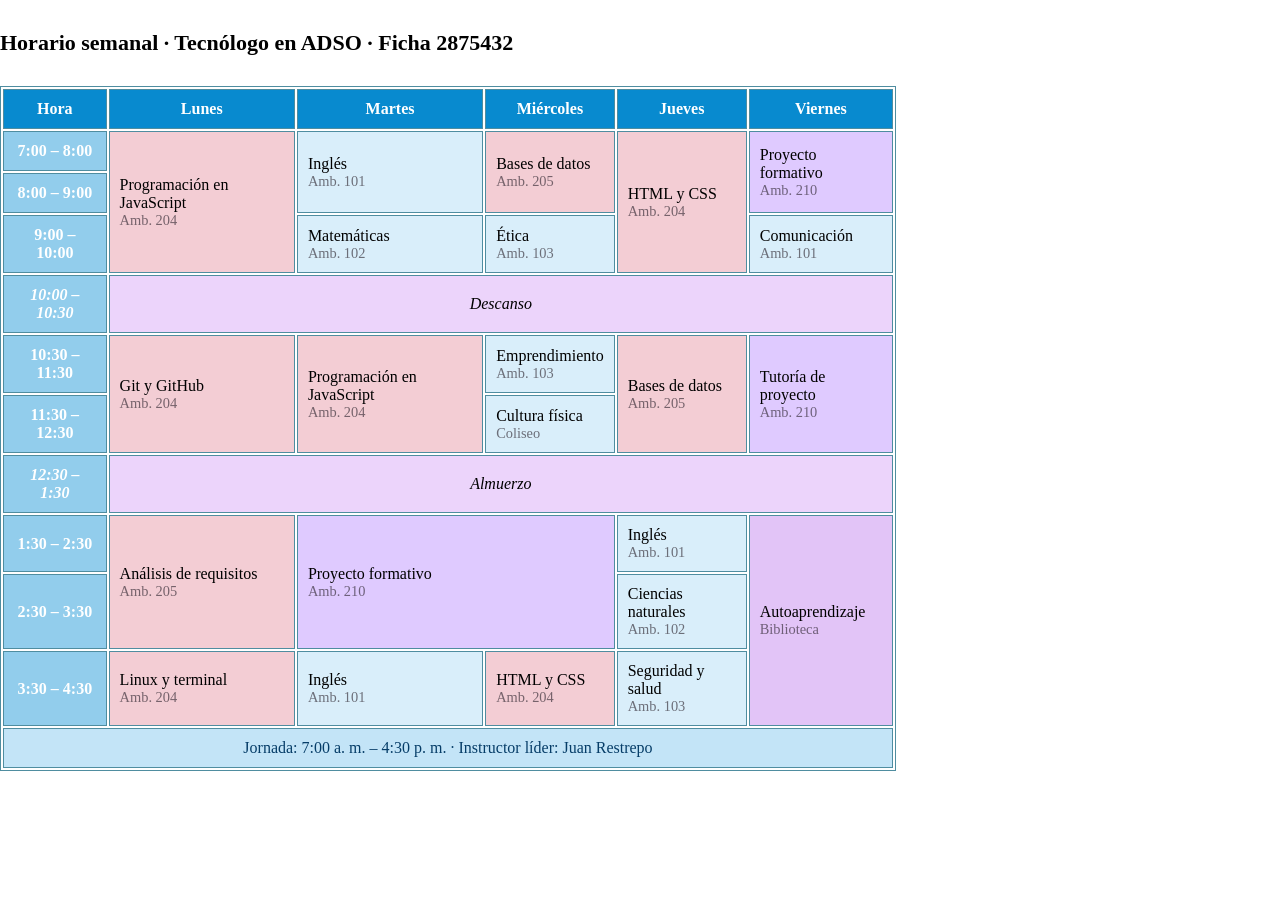
==== horario.html @ c2fbc788 "first commit" ====
<!DOCTYPE html>
<html lang="en">

<head>
  <meta charset="UTF-8">
  <meta name="viewport" content="width=device-width, initial-scale=1.0">
  <title>Horario</title>
  <link rel="stylesheet" href="css/horario.css">
</head>

<body>
  <main>
  <section class="horario">
    <div class="tabla-contenedor">
      <table>
        <caption>Horario semanal · Tecnólogo en ADSO · Ficha 2875432</caption>
        <thead>
          <tr>
            <th scope="col">Hora</th>
            <th scope="col">Lunes</th>
            <th scope="col">Martes</th>
            <th scope="col">Miércoles</th>
            <th scope="col">Jueves</th>
            <th scope="col">Viernes</th>
          </tr>
        </thead>
        <tbody>
          <tr>
            <th scope="row">7:00 – 8:00</th>
            <td class="tecnica" rowspan="3">Programación en JavaScript <span class="ambiente">Amb. 204</span></td>
            <td class="transversal" rowspan="2">Inglés <span class="ambiente">Amb. 101</span></td>
            <td class="tecnica" rowspan="2">Bases de datos <span class="ambiente">Amb. 205</span></td>
            <td class="tecnica" rowspan="3">HTML y CSS <span class="ambiente">Amb. 204</span></td>
            <td class="proyecto" rowspan="2">Proyecto formativo <span class="ambiente">Amb. 210</span></td>
          </tr>
          <tr>
            <th scope="row">8:00 – 9:00</th>
          </tr>
          <tr>
            <th scope="row">9:00 – 10:00</th>
            <td class="transversal">Matemáticas <span class="ambiente">Amb. 102</span></td>
            <td class="transversal">Ética <span class="ambiente">Amb. 103</span></td>
            <td class="transversal">Comunicación <span class="ambiente">Amb. 101</span></td>
          </tr>
          <tr class="pausa">
            <th scope="row">10:00 – 10:30</th>
            <td colspan="5">Descanso</td>
          </tr>
          <tr>
            <th scope="row">10:30 – 11:30</th>
            <td class="tecnica" rowspan="2">Git y GitHub <span class="ambiente">Amb. 204</span></td>
            <td class="tecnica" rowspan="2">Programación en JavaScript <span class="ambiente">Amb. 204</span></td>
            <td class="transversal">Emprendimiento <span class="ambiente">Amb. 103</span></td>
            <td class="tecnica" rowspan="2">Bases de datos <span class="ambiente">Amb. 205</span></td>
            <td class="proyecto" rowspan="2">Tutoría de proyecto <span class="ambiente">Amb. 210</span></td>
          </tr>
          <tr>
            <th scope="row">11:30 – 12:30</th>
            <td class="transversal">Cultura física <span class="ambiente">Coliseo</span></td>
          </tr>
          <tr class="pausa">
            <th scope="row">12:30 – 1:30</th>
            <td colspan="5">Almuerzo</td>
          </tr>
          <tr>
            <th scope="row">1:30 – 2:30</th>
            <td class="tecnica" rowspan="2">Análisis de requisitos <span class="ambiente">Amb. 205</span></td>
            <td class="proyecto" colspan="2" rowspan="2">Proyecto formativo <span class="ambiente">Amb. 210</span></td>
            <td class="transversal">Inglés <span class="ambiente">Amb. 101</span></td>
            <td class="libre" rowspan="3">Autoaprendizaje <span class="ambiente">Biblioteca</span></td>
          </tr>
          <tr>
            <th scope="row">2:30 – 3:30</th>
            <td class="transversal">Ciencias naturales <span class="ambiente">Amb. 102</span></td>
          </tr>
          <tr>
            <th scope="row">3:30 – 4:30</th>
            <td class="tecnica">Linux y terminal <span class="ambiente">Amb. 204</span></td>
            <td class="transversal">Inglés <span class="ambiente">Amb. 101</span></td>
            <td class="tecnica">HTML y CSS <span class="ambiente">Amb. 204</span></td>
            <td class="transversal">Seguridad y salud <span class="ambiente">Amb. 103</span></td>
          </tr>
        </tbody>
        <tfoot>
          <tr>
            <td colspan="6">Jornada: 7:00 a. m. – 4:30 p. m. · Instructor líder: Juan Restrepo</td>
          </tr>
        </tfoot>
      </table>
    </div>
  </section>
  </main>
</body>

</html>
---- css/horario.css ----
*{
    margin: 0px;
    padding: 0px;
}

main{
    justify-items: center
}

.horario{
    width: 70%;
    margin-top: 30px;
}

table, td, th {
    border: 1px solid rgb(79, 141, 160);
}
table{
    border-collapse: border;
}

td, th {
    padding: 10px;
}

caption{
    text-align: left;
    font-size: 22px;
    font-weight: 700;
    margin-bottom: 30px;
}

thead{
    background-color: #088acf;
    color: #fff;
    position: sticky;
}

tbody th{
    background-color: #92cdec;
    color: #fff;
}

.tecnica{
    background-color: #f3cdd4;
}

.transversal{
    background-color: #d9eefa;
}

.proyecto{
    background-color: #dfcaff;
}

.tecnica:hover, .transversal:hover, .proyecto:hover{
    transform: scale(1.1);
    border: 1px solid #fff
}

.pausa{
    background-color: #e1baf89f;
    font-style: italic;
    text-align: center;
}

tfoot{
    background-color: #c3e4f7;
    text-align: center;
    color: rgb(6, 61, 104);
}

.ambiente{
    display: block;
    color: #29222c9f;
    font-size: 0.9rem;
}
.libre{
    background-color: rgb(226, 196, 247);
}

.tabla-contenedor{
    overflow: auto;
}
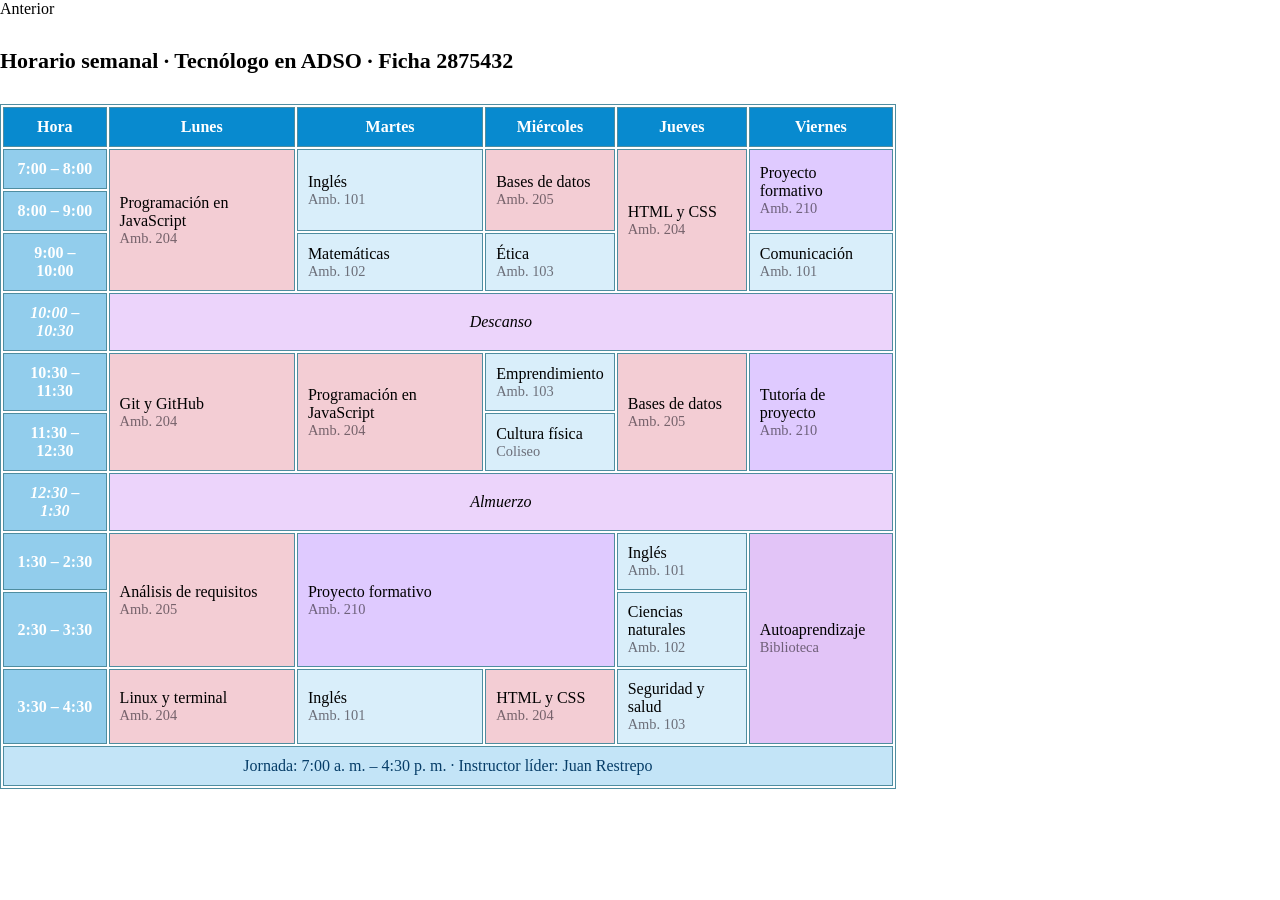
==== commit 24042c17: "first commit" ====
--- a/horario.html
+++ b/horario.html
@@ -9,6 +9,7 @@
 </head>
 
 <body>
+  <a href="index.html">Anterior</a>
   <main>
   <section class="horario">
     <div class="tabla-contenedor">
--- a/css/horario.css
+++ b/css/horario.css
@@ -81,4 +81,9 @@
 
 .tabla-contenedor{
     overflow: auto;
+}
+
+a{
+    text-decoration: none;
+    color: #000;
 }
